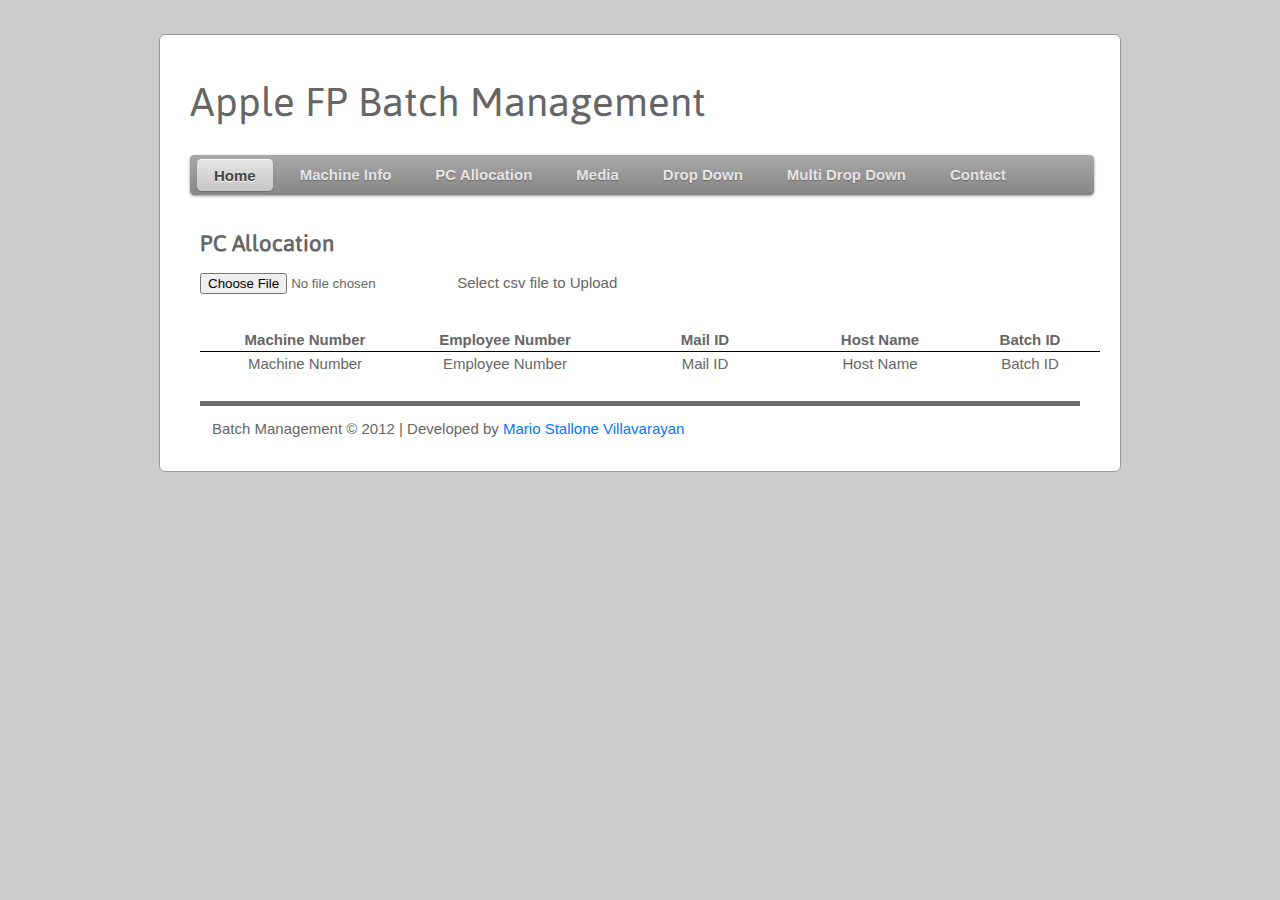
==== pc_allocation.html @ 09835709 "csv to json done, upload Servlet remaining" ====
<!DOCTYPE html>
<head>
<meta charset="utf-8" />
<title>Apple FP Batch Management</title>
<meta name="description" content="Batch Management">
<meta name="keywords" content="batch,management">
<link rel="stylesheet" href="style.css" />
<script src="js/jquery.js" language="javascript" type="text/javascript"></script>
<script src="js/jquery.dataTables.min.js" language="javascript" type="text/javascript"></script>
<script src="js/pc_allocation.js" language="javascript" type="text/javascript"></script>
<script src="js/csvjson.min.js" language="javascript" type="text/javascript"></script>
<style type="text/css" title="currentStyle">
	@import "css/demo_page.css";
	@import "css/demo_table.css";
	@import "css/demo_table_jui.css";
	@import "css/jquery-ui-1.7.2.custom.css";
</style>
</head>
<body>
<br />
<br />
<div id="page">
  <div id="logo">
  <div id="logoleft">
  <h1>Apple FP Batch Management</h1>
  </div>
  </div>
      <!-- menu start -->
      <ul id="nav">
	<li class="current"><a href="#">Home</a></li>  
	<li><a href="page.html">Machine Info</a></li>   
    <li><a href="pc_allocation.html">PC Allocation</a></li>
    <li><a href="media.html">Media</a></li>
	<li><a href="page.html">Drop Down</a>
    <ul>
    <li><a href="page.html">Menu Item</a></li>
			<li><a href="page.html">Menu Item</a></li>
			<li><a href="page.html">Menu Item</a>
				</ul>
    </li>
  <li><a href="page.html">Multi Drop Down</a>
		<ul>
			<li><a href="page.html">Menu Item</a>
				<ul>
					<li><a href="page.html">Sub-Level Item</a>
						<ul>
							<li><a href="page.html">Sub-Level Item</a></li>
						</ul>
					</li>
				</ul>
			</li>
			<li><a href="page.html">Menu Item</a>
				<ul>
					<li><a href="page.html">Sub-Level Item</a></li>
				</ul>
			</li>
		</ul>
	</li>
    
	<li><a href="contact.php">Contact</a></li>
</ul>
<br>
<br>
       <!-- menu end -->

  <div id="content">
<h2>PC Allocation</h2>
<br />
<div id="uploadForm">
<form action="#" method="get" name="csv_upload" id="upload_form" onSubmit="return readCSV();">
<input type="file" onchange="readCSV(this.files)"> Select csv file to Upload<br />
</div>
<br /><br />
<div id="allocation">
	<table cellpadding="0" cellspacing="0" border="0" class="display" id="allocation_table">
	<thead>
		<tr>
			<th width="20%">Machine Number</th>
			<th width="20%">Employee Number</th>
			<th width="20%">Mail ID</th>
			<th width="15%">Host Name</th>
            <th width="15%">Batch ID</th>
		</tr>
	</thead>
	<tbody>
		
	</tbody>
	<tfoot>
		<tr>
			<th width="20%">Machine Number</th>
			<th width="20%">Employee Number</th>
			<th width="20%">Mail ID</th>
			<th width="15%">Host Name</th>
            <th width="15%">Batch ID</th>
		</tr>
	</tfoot>
</table>		
</div>
  <div style="clear: both;">&nbsp;</div>
  <img src="images/bg_banner_grey.gif" width="880" height="5" alt="logo_banner" />
<div id="footer">
    <div id="footerleft">
 Batch Management © 2012 | Developed by <a href="#" target="_blank">Mario Stallone Villavarayan</a>
 </div>
</div>

</div>
</div>

<br />
<br />



    
</body>
</html>
---- style.css ----
@font-face {
  font-family: 'Asap';
  font-style: normal;
  font-weight: 400;
  src: local('Asap'), local('Asap-Regular'), url('css/fonts/Asap.woff') format('woff');
}
body
{
	background:#CCC;
	font-family: Arial, Helvetica, sans-serif; color:#666;
	font-size:15px;
	margin:0;
	
}

h1,h2,h3
{
	font-weight:400;
	color:#666;
	margin:0;
	font-family: Asap;
}

h1
{
	font-size:40px;
	margin:0;
	padding:14px 0 15px;
	font-family: Asap;	
}

h2
{
	font-size:22px; font-weight:bold;
	
	
}

p,ul,ol
{
	margin-top:0;
	line-height:140%;
	text-align:inherit;
}

a
{
	color:#0078ff;
	text-decoration:none;
}

.list1 li
{
	float:left;
	line-height:normal;
}

.list1 li img
{
	margin:0 30px 30px 0;
}

.list1 li.alt img
{
	margin-right:0;
}

#li a
{
	font-weight:400;
	text-decoration:none;
	padding:0 0 0 20px;
}

#li a:hover
{
	font-weight:420;
	color:#666;
	text-decoration:none;
}

#logo
{
	width:870px;
	height:90px;
	background:#fff;
	font-size:12px;
	text-align:left;
	float:left;
	margin-top: 0;
	margin-right: auto;
	margin-bottom: 0;
	margin-left: auto;
	padding-top: 0;
	padding-right: 30px;
	padding-bottom: 0;
}

#logoleft
{
	float:left;
	width:600px;
	margin-left:0px;
	display:inline;
	padding-top: 0;
	padding-right: 0px;
	padding-bottom: 0px;
	padding-left: 0;
}

#logoright
{
	float:right;
	width:350px;
	display:inline;

}

#searchBoxOne {
	padding: 20px;
	}
	#searchBoxOne input.search {
		font-size: 16px;
		color: #999;
		padding: 5px;
		-moz-box-shadow:inset 2px 2px 5px #ccc;
		box-shadow:inset 2px 2px 5px #ccc;
		border: 1px solid #b8b8b8;
		float: left;
		}
	#searchBoxOne input.submit {
		background: url(images/01_submit.png) top left no-repeat;
		width: 67px;
		height: 32px;
		border: none;
		color: #dee4ff;
		cursor: pointer;
		float: left;
		margin: 0 0 0 5px;
		}
	#searchBoxOne input.submit:hover {
		background: url(images/01_submit.png) bottom left no-repeat;
		}


#page
{
	width:900px;
	background:#fff;
	margin:0 auto;
	padding:30px;
	-moz-border-radius: .4em;
    border-radius: .4em;
	border:1px #999 solid;
}

#content
{
	float:center;
	width:900px;
	background:#fff;
	margin:0;
	padding:10px;
}

#textarea
{
	float:left;
	width:620px;
	margin-left:2px;
	display:inline;
	padding:0 10px 20px 0;
}

#sidebar
{
	float:right;
	width:250px;
	margin-left:2px;
	display:inline;
	padding:0 10px 20px 0;
}





#footer
{
	width:900px;
	background:#fff;
	margin:1px auto;
	padding:10px;
}

#footer p
{
	text-align:left;
	font-size:14px;
	border:0;
	margin:10px;
	padding:0;
}

#footerleft
{
	float:left;
	width:600px;
	margin-left:2px;
	display:inline;
	padding:0 10px 30px 0;
}

#footerright
{
	float:right;
	width:200px;
	margin-left:2px;
	display:inline;
	padding:0 10px 10px 0;
}

img
{
	border:0;
	margin-top:0;
}

/* menu */
#nav {
	margin: 0;
	padding: 4px 2px 0;
	background: #7d7d7d url(images/gradient.png) repeat-x 0 -110px;
	line-height: 100%;
	text-align:center;
	border-radius: .3em;
	-webkit-border-radius: .3em;
	-moz-border-radius: .3em;
	width : 100%;
	-webkit-box-shadow: 0 1px 3px rgba(0,0,0, .4);
	-moz-box-shadow: 0 1px 3px rgba(0,0,0, .4);
}
#nav li {
	margin: 0 5px;
	padding: 0 0 4px;
	float: left;
	position: relative;
	list-style: none;
}


/* main level link */
#nav a {
	font-weight: bold;
	color: #e7e5e5;
	text-decoration: none;
	display: block;
	padding:  8px 17px;
	margin: 0;

	-webkit-border-radius: .3em;
	-moz-border-radius: .3em;
	
	text-shadow: 0 1px 1px rgba(0,0,0, .3);
}
#nav a:hover {
	background: #000;
	color: #fff;
}

/* main level link hover */
#nav .current a, #nav li:hover > a {
	background: #666 url(images/gradient.png) repeat-x 0 -40px;
	color: #444;
	border-top: solid 1px #f8f8f8;

	-webkit-box-shadow: 0 1px 1px rgba(0,0,0, .2);
	-moz-box-shadow: 0 1px 1px rgba(0,0,0, .2);
	box-shadow: 0 1px 1px rgba(0,0,0, .2);

	text-shadow: 0 1px 0 rgba(255,255,255, 1);
}

/* sub levels link hover */
#nav ul li:hover a, #nav li:hover li a {
	background: none;
	border: none;
	color: #666;

	-webkit-box-shadow: none;
	-moz-box-shadow: none;
}
#nav ul a:hover {
	background: #0078ff url(images/gradient.png) repeat-x 0 -100px !important;
	color: #fff !important;

	-webkit-border-radius: 0;
	-moz-border-radius: 0;

	text-shadow: 0 1px 1px rgba(0,0,0, .1);
}

/* dropdown */
#nav li:hover > ul {
	display: block;
}

/* level 2 list */
#nav ul {
	display: none;

	margin: 0;
	padding: 0;
	width: 185px;
	position: absolute;
	top: 35px;
	left: 0;
	background: #ddd url(images/gradient.png) repeat-x 0 0;
	border: solid 1px #b4b4b4;

	-webkit-border-radius: .3em;
	-moz-border-radius: .3em;
	border-radius: .3em;

	-webkit-box-shadow: 0 1px 3px rgba(0,0,0, .3);
	-moz-box-shadow: 0 1px 3px rgba(0,0,0, .3);
	box-shadow: 0 1px 3px rgba(0,0,0, .3);
}
#nav ul li {
	float: none;
	margin: 0;
	padding: 0;
}

#nav ul a {
	font-weight: normal;
	text-shadow: 0 1px 0 #fff;
}

/* level 3+ list */
#nav ul ul {
	left: 181px;
	top: -3px;
}

/* rounded corners of first and last link */
#nav ul li:first-child > a {
	-webkit-border-top-left-radius: .3em;
	-moz-border-radius-topleft: .3em;

	-webkit-border-top-right-radius: .3em;
	-moz-border-radius-topright: .3em;
}
#nav ul li:last-child > a {
	-webkit-border-bottom-left-radius: .3em;
	-moz-border-radius-bottomleft: .3em;

	-webkit-border-bottom-right-radius: .3em;
	-moz-border-radius-bottomright: .3em;
}

/* clearfix */
#nav:after {
	content: ".";
	display: block;
	clear: both;
	visibility: hidden;
	line-height: 0;
	height: 0;
}
#nav {
	display: inline-block;
} 
html[xmlns] #nav {
	display: block;
}
 
* html #nav {
	height: 1%;
}
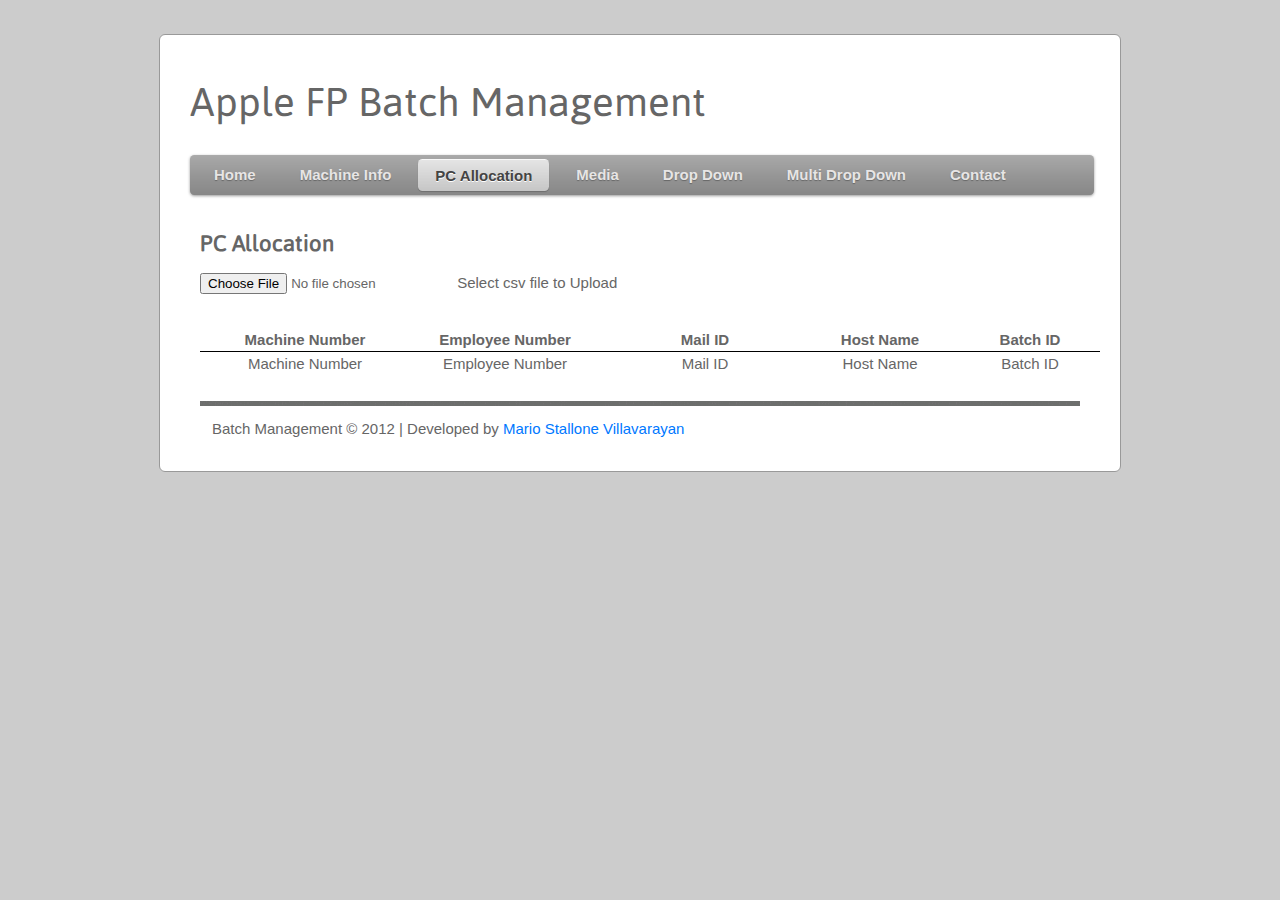
==== commit 4cda9630: "PC Allocation Modified" ====
--- a/pc_allocation.html
+++ b/pc_allocation.html
@@ -27,9 +27,9 @@
   </div>
       <!-- menu start -->
       <ul id="nav">
-	<li class="current"><a href="#">Home</a></li>  
+	<li><a href="index.html">Home</a></li>  
 	<li><a href="page.html">Machine Info</a></li>   
-    <li><a href="pc_allocation.html">PC Allocation</a></li>
+    <li class="current"><a href="pc_allocation.html">PC Allocation</a></li>
     <li><a href="media.html">Media</a></li>
 	<li><a href="page.html">Drop Down</a>
     <ul>
@@ -68,7 +68,7 @@
 <br />
 <div id="uploadForm">
 <form action="#" method="get" name="csv_upload" id="upload_form" onSubmit="return readCSV();">
-<input type="file" onchange="readCSV(this.files)"> Select csv file to Upload<br />
+<input type="file" onChange="readCSV(this.files)"> Select csv file to Upload<br />
 </div>
 <br /><br />
 <div id="allocation">
